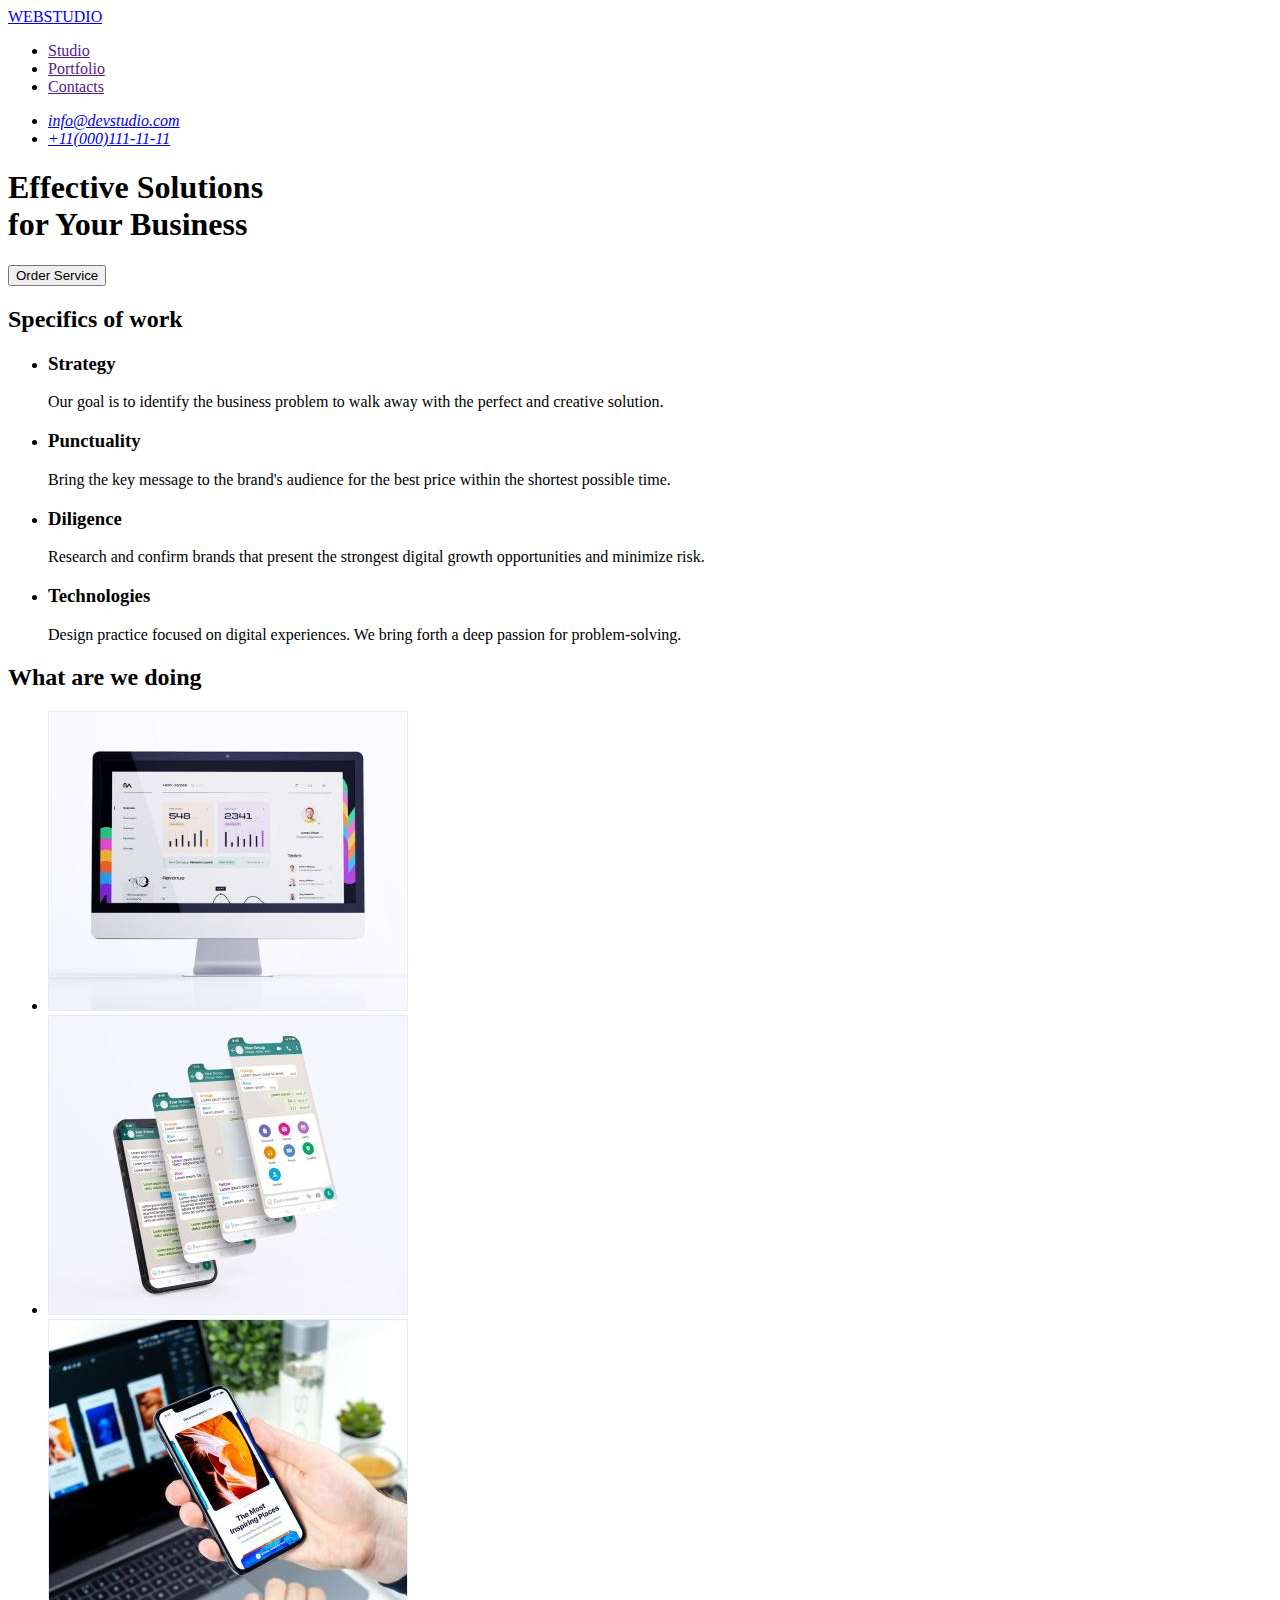
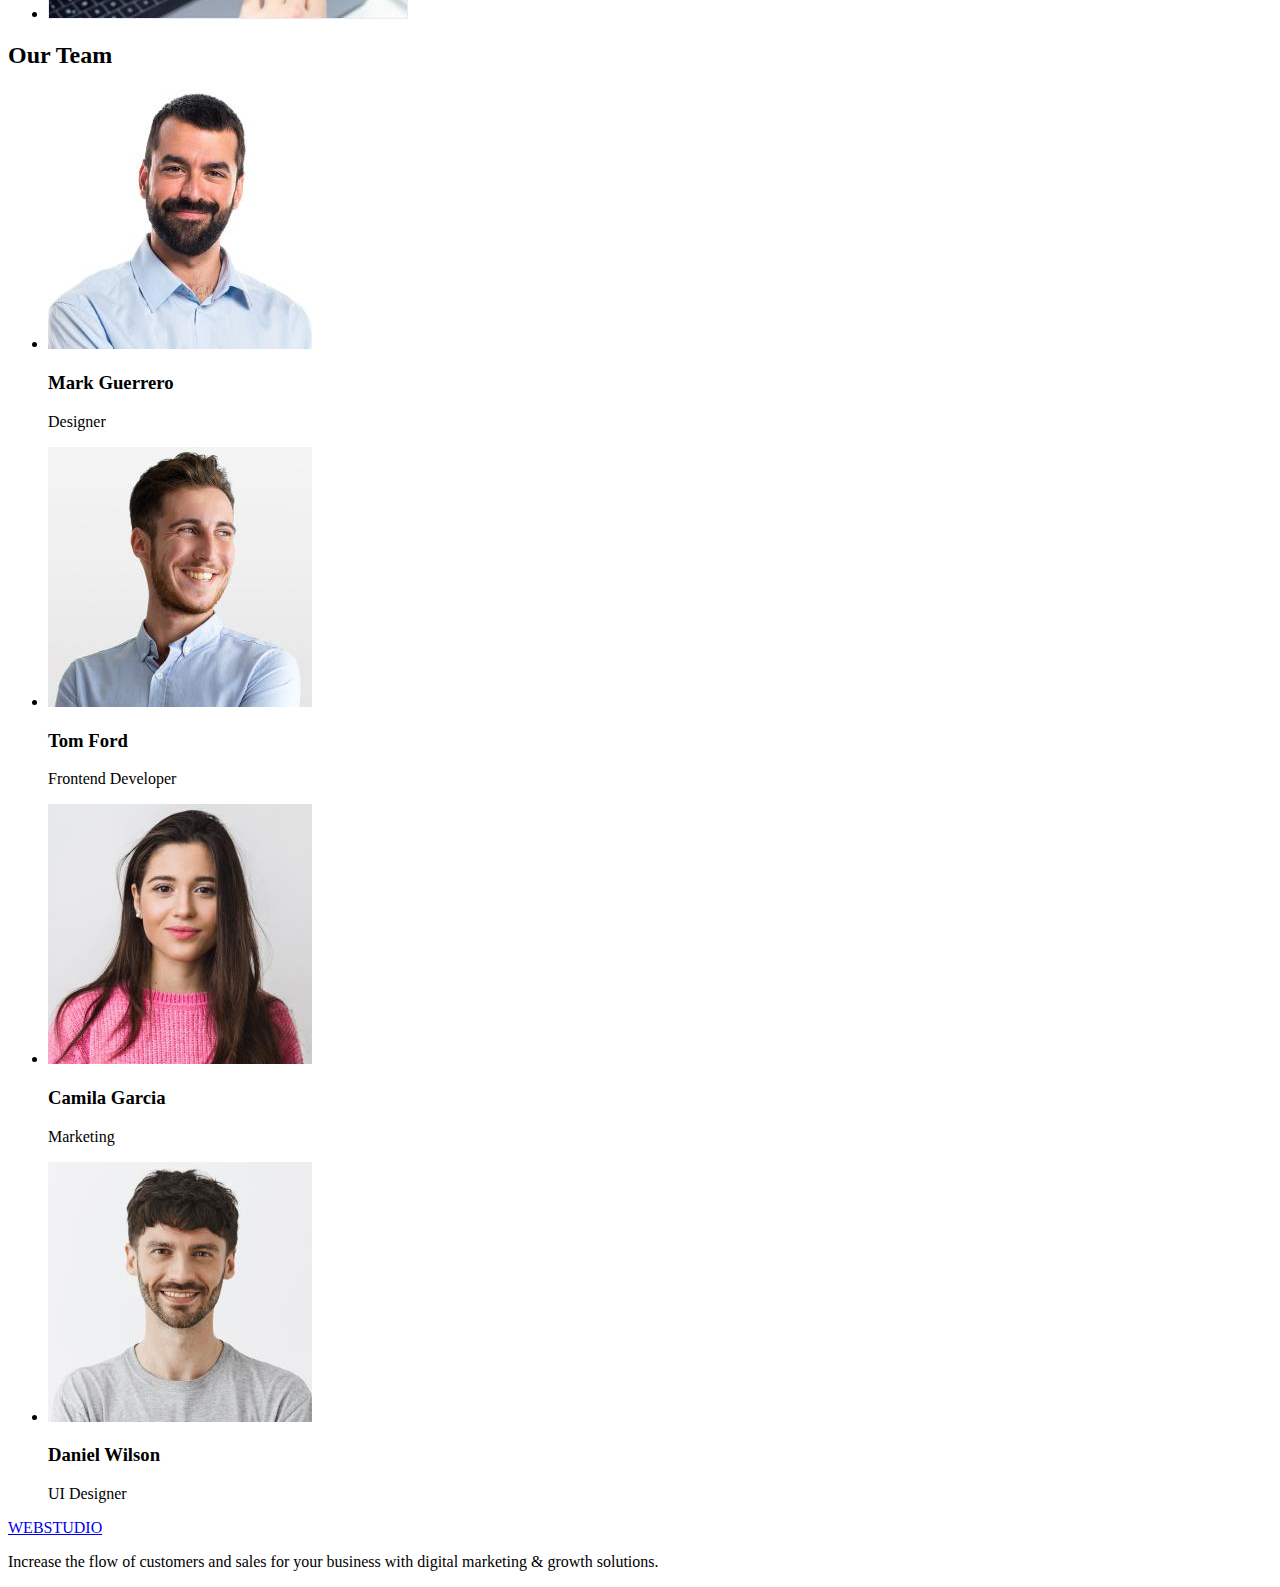
==== index.html @ 04780581 "Initial commit" ====
<!DOCTYPE html>
<html lang="en">
<head>
    <meta charset="UTF-8">
    <meta http-equiv="X-UA-Compatible" content="IE=edge">
    <meta name="viewport" content="width=device-width, initial-scale=1.0">
    <title>WEBSTUDIO</title>
</head>
<body>
    <!--Page header-->
    <header>
        <nav> 
        <a href="/">WEBSTUDIO</a>
        <!---Navigation to other pages-->
        <ul>
         <li><a href="">Studio</a></li>
         <li><a href="">Portfolio</a></li>
         <li><a href="">Contacts</a></li>
        </ul>
      </nav>
      <!---Address-->
      <address>
        <ul>
            <li><a href="mailto:info@devstudio.com">info@devstudio.com</a></li>
            <li><a href="tel:+110001111111">+11(000)111-11-11</a></li>
        </ul>
     </address>
    </header>
     <!---Unique page content-->
     <main>
        <!--Section1-->
        <section>
            <h1>Effective Solutions<br>
            for Your Business</h1>
            <button type="button">Order Service</button>
        </section>
        <!---Section2-->
        <section>
            <h2>Specifics of work</h2>
            <ul>
                <li>
                    <h3>Strategy</h3>
                    <p>Our goal is to identify the business
                    problem to walk away with the perfect and creative solution.</p>
                </li>
                <li>
                    <h3>Punctuality</h3>
                    <p>Bring the key message to the brand's audience for the best price within the shortest possible time.</p>
                </li>
                <li>
                    <h3>Diligence</h3>
                    <p>Research and confirm brands that present the strongest digital growth opportunities and minimize risk.</p>
                </li>
                <li>
                    <h3>Technologies</h3>
                    <p>Design practice focused on digital experiences. We bring forth a deep passion for problem-solving.</p>
                </li>
            </ul>
        </section>
        <!--Section3-->
        <section>
            <h2>What are we doing</h2>
              <ul>
                <li>
                    <img src="./images/Rectangle711.jpg" alt="computer" width="360">
                </li>
                <li>
                    <img src="./images/Rectangle712.jpg" alt="computer" width="360">
                </li>
                <li>
                    <img src="./images/Rectangle713.jpg" alt="computer" width="360">
                </li>
             </ul>  
        </section>
        <!---Section4-->
        <section>
            <h2>Our Team</h2>
                <ul>
                    <li><img src="./images/img.jpg" alt="wait please" width="264">
                        <h3>Mark Guerrero</h3>
                        <p>Designer</p>
                    </li>
                
                    <li><img src="./images/img2.jpg" alt="wait please" width="264">
                        <h3>Tom Ford</h3>
                        <p>Frontend Developer</p>
                    </li>
                
                    <li><img src="./images/img3.jpg" alt="wait please" width="264">
                        <h3>Camila Garcia</h3>
                        <p>Marketing</p>
                    </li>

                    <li><img src="./images/img4.jpg" alt="wait please" width="264">
                        <h3>Daniel Wilson</h3>
                        <p>UI Designer</p>
                    </li>
                </ul>
        </section>
     </main>
    <footer>
        <a href="/">WEBSTUDIO</a>
        <p>Increase the flow of customers and sales for your business with digital marketing & growth solutions.</p>
    </footer>
</body>
</html>
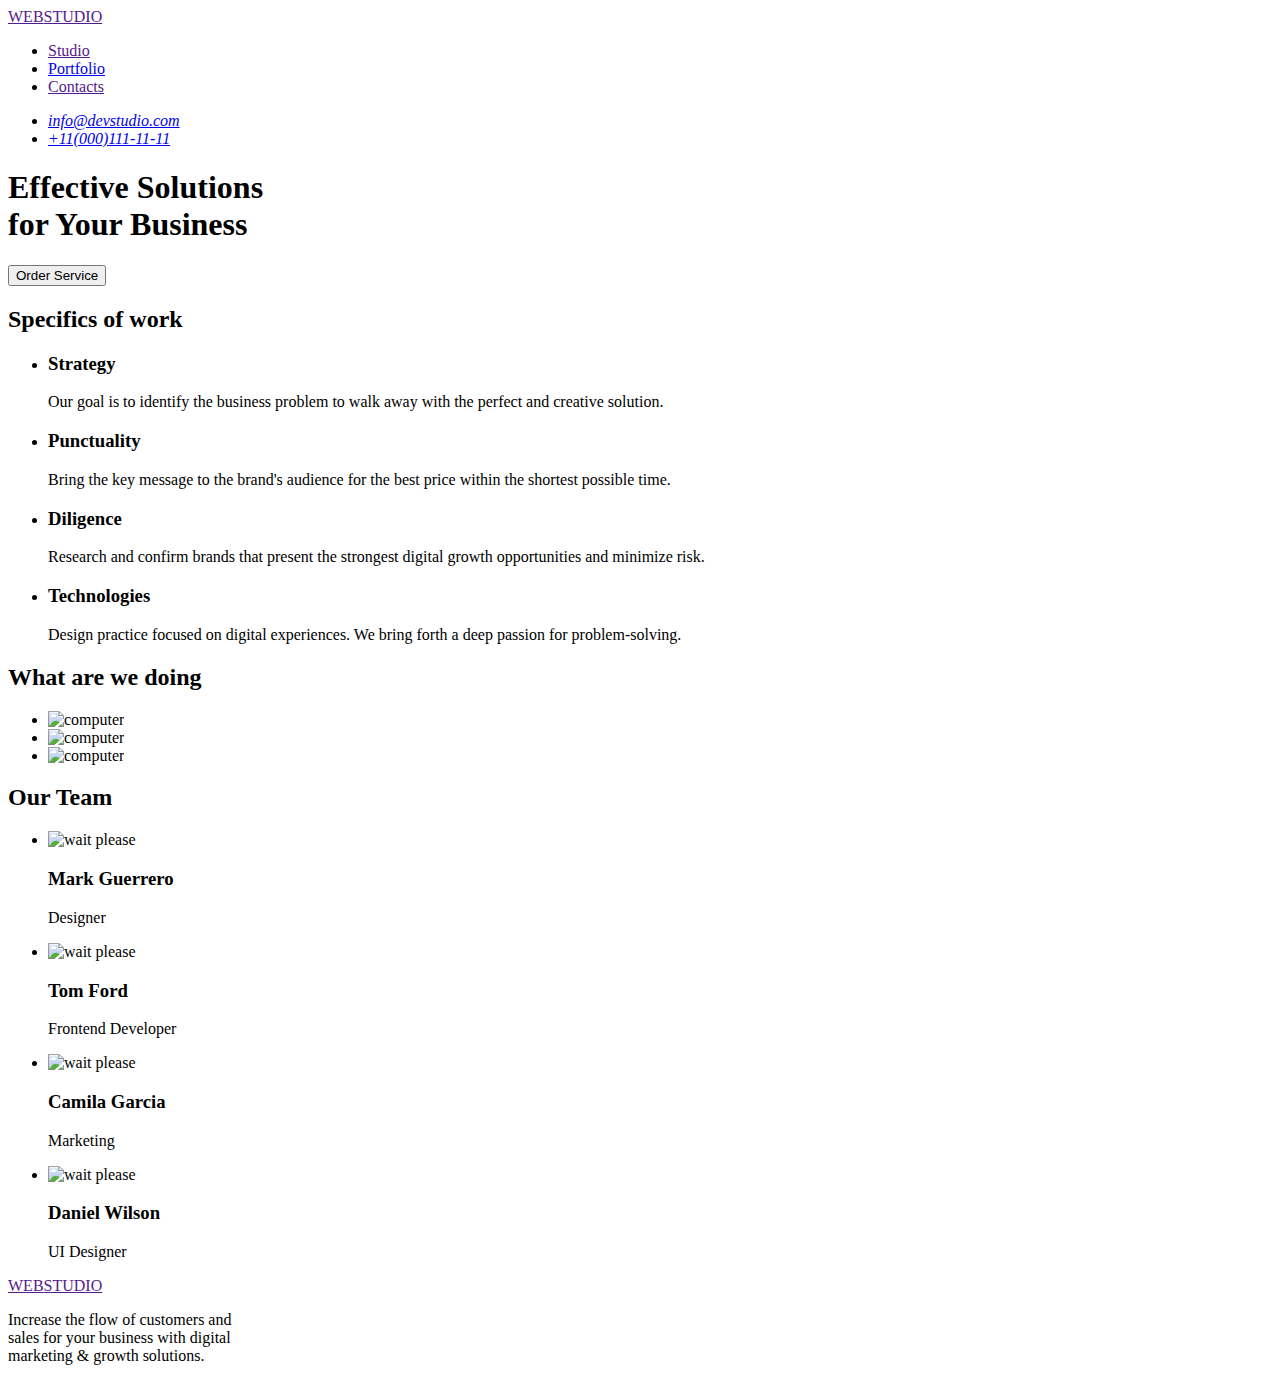
==== commit fab1a404: "Add files via upload" ====
--- a/index.html
+++ b/index.html
@@ -1,106 +1,113 @@
-<!DOCTYPE html>
-<html lang="en">
-<head>
-    <meta charset="UTF-8">
-    <meta http-equiv="X-UA-Compatible" content="IE=edge">
-    <meta name="viewport" content="width=device-width, initial-scale=1.0">
-    <title>WEBSTUDIO</title>
-</head>
-<body>
-    <!--Page header-->
-    <header>
-        <nav> 
-        <a href="/">WEBSTUDIO</a>
-        <!---Navigation to other pages-->
-        <ul>
-         <li><a href="">Studio</a></li>
-         <li><a href="">Portfolio</a></li>
-         <li><a href="">Contacts</a></li>
-        </ul>
-      </nav>
-      <!---Address-->
-      <address>
-        <ul>
-            <li><a href="mailto:info@devstudio.com">info@devstudio.com</a></li>
-            <li><a href="tel:+110001111111">+11(000)111-11-11</a></li>
-        </ul>
-     </address>
-    </header>
-     <!---Unique page content-->
-     <main>
-        <!--Section1-->
-        <section>
-            <h1>Effective Solutions<br>
-            for Your Business</h1>
-            <button type="button">Order Service</button>
-        </section>
-        <!---Section2-->
-        <section>
-            <h2>Specifics of work</h2>
-            <ul>
-                <li>
-                    <h3>Strategy</h3>
-                    <p>Our goal is to identify the business
-                    problem to walk away with the perfect and creative solution.</p>
-                </li>
-                <li>
-                    <h3>Punctuality</h3>
-                    <p>Bring the key message to the brand's audience for the best price within the shortest possible time.</p>
-                </li>
-                <li>
-                    <h3>Diligence</h3>
-                    <p>Research and confirm brands that present the strongest digital growth opportunities and minimize risk.</p>
-                </li>
-                <li>
-                    <h3>Technologies</h3>
-                    <p>Design practice focused on digital experiences. We bring forth a deep passion for problem-solving.</p>
-                </li>
-            </ul>
-        </section>
-        <!--Section3-->
-        <section>
-            <h2>What are we doing</h2>
-              <ul>
-                <li>
-                    <img src="./images/Rectangle711.jpg" alt="computer" width="360">
-                </li>
-                <li>
-                    <img src="./images/Rectangle712.jpg" alt="computer" width="360">
-                </li>
-                <li>
-                    <img src="./images/Rectangle713.jpg" alt="computer" width="360">
-                </li>
-             </ul>  
-        </section>
-        <!---Section4-->
-        <section>
-            <h2>Our Team</h2>
-                <ul>
-                    <li><img src="./images/img.jpg" alt="wait please" width="264">
-                        <h3>Mark Guerrero</h3>
-                        <p>Designer</p>
-                    </li>
-                
-                    <li><img src="./images/img2.jpg" alt="wait please" width="264">
-                        <h3>Tom Ford</h3>
-                        <p>Frontend Developer</p>
-                    </li>
-                
-                    <li><img src="./images/img3.jpg" alt="wait please" width="264">
-                        <h3>Camila Garcia</h3>
-                        <p>Marketing</p>
-                    </li>
-
-                    <li><img src="./images/img4.jpg" alt="wait please" width="264">
-                        <h3>Daniel Wilson</h3>
-                        <p>UI Designer</p>
-                    </li>
-                </ul>
-        </section>
-     </main>
-    <footer>
-        <a href="/">WEBSTUDIO</a>
-        <p>Increase the flow of customers and sales for your business with digital marketing & growth solutions.</p>
-    </footer>
-</body>
-</html>
+<!DOCTYPE html>
+<html lang="en">
+<head>
+    <meta charset="UTF-8">
+    <meta http-equiv="X-UA-Compatible" content="IE=edge">
+    <meta name="viewport" content="width=device-width, initial-scale=1.0">
+    <title>WEBSTUDIO</title>
+    <link href="https://fonts.googleapis.com/css2?family=Raleway:wght@800&family=Roboto:wght@400;500;700;900&display=swap"
+     rel="stylesheet">
+    <link rel="stylesheet" href="./css/styles.css">
+</head>
+<body>
+    <!--Page header-->
+    <header>
+        <nav> 
+        <a class="logo link" href=""><span class="logo">WEB</span><span class="logo-header">STUDIO</span></a>
+        <!---Navigation to other pages-->
+        <ul class="list-nav list">
+         <li><a class="link-nav link" href="">Studio</a></li>
+         <li><a class="link-nav link" href="./portfolio.html">Portfolio</a></li>
+         <li><a class="link-nav link" href="">Contacts</a></li>
+        </ul>
+      </nav>
+      <!---Address-->
+      <address>
+        <ul class="list-address list">
+            <li><a class="link-address link" href="mailto:info@devstudio.com">info@devstudio.com</a></li>
+            <li><a class="link-address link" href="tel:+110001111111">+11(000)111-11-11</a></li>
+        </ul>
+     </address>
+    </header>
+     <!---Unique page content-->
+     <main>
+        <!--Section1-->
+        <section class="section">
+            <h1 class="caption-hero">Effective Solutions<br>
+            for Your Business</h1>
+            <button type="button" class="button-studio">Order Service</button>
+        </section>
+        <!---Section2-->
+        <section>
+            <h2 class="hidden">Specifics of work</h2>
+            <ul class="list">
+                <li>
+                    <h3 class="slogan-portfolio-studio">Strategy</h3>
+                    <p class="text-portfolio-studio">Our goal is to identify the business
+                    problem to walk away with the perfect and creative solution.</p>
+                </li>
+                <li>
+                    <h3 class="slogan-portfolio-studio">Punctuality</h3>
+                    <p class="text-portfolio-studio">Bring the key message to the brand's audience for the best price within the shortest possible time.</p>
+                </li>
+                <li>
+                    <h3 class="slogan-portfolio-studio">Diligence</h3>
+                    <p class="text-portfolio-studio">Research and confirm brands that present the strongest digital growth opportunities and minimize risk.</p>
+                </li>
+                <li>
+                    <h3 class="slogan-portfolio-studio">Technologies</h3>
+                    <p class="text-portfolio-studio">Design practice focused on digital experiences. We bring forth a deep passion for problem-solving.</p>
+                </li>
+            </ul>
+        </section>
+        <!--Section3-->
+        <section>
+            <h2 class="caption">What are we doing</h2>
+              <ul class="list">
+                <li>
+                    <img src="./images/studio711.jpg" alt="computer" width="360">
+                </li>
+                <li>
+                    <img src="./images/studio712.jpg" alt="computer" width="360">
+                </li>
+                <li>
+                    <img src="./images/studio713.jpg" alt="computer" width="360">
+                </li>
+             </ul>  
+        </section>
+        <!---Section4-->
+       <section class="section-our-team">
+            <h2 class="caption">Our Team</h2>
+            <ul class="list">
+                <li><img src="./images/studio1.jpg" alt="wait please" width="264">
+                    <h3 class="slogan-portfolio-studio">Mark Guerrero</h3>
+                    <p class="text-portfolio-studio">Designer</p>
+                </li>
+        
+                <li><img src="./images/studio2.jpg" alt="wait please" width="264">
+                    <h3 class="slogan-portfolio-studio">Tom Ford</h3>
+                    <p class="text-portfolio-studio">Frontend Developer</p>
+                </li>
+        
+                <li><img src="images/studio3.jpg" alt="wait please" width="264">
+                    <h3 class="slogan-portfolio-studio">Camila Garcia</h3>
+                    <p class="text-portfolio-studio">Marketing</p>
+                </li>
+        
+                <li><img src="./images/studio4.jpg" alt="wait please" width="264">
+                    <h3 class="slogan-portfolio-studio">Daniel Wilson</h3>
+                    <p class="text-portfolio-studio">UI Designer</p>
+                </li>
+            </ul>
+        </section>
+     </main>
+    <footer class="footer">
+        <a class="logo link" href="">WEB<span class="footer-logo">STUDIO</span></a>
+        <p class="text-footer">
+            Increase the flow of customers and<br>
+            sales for your business with digital<br>
+            marketing & growth solutions.
+        </p>
+    </footer>
+</body>
+</html>
